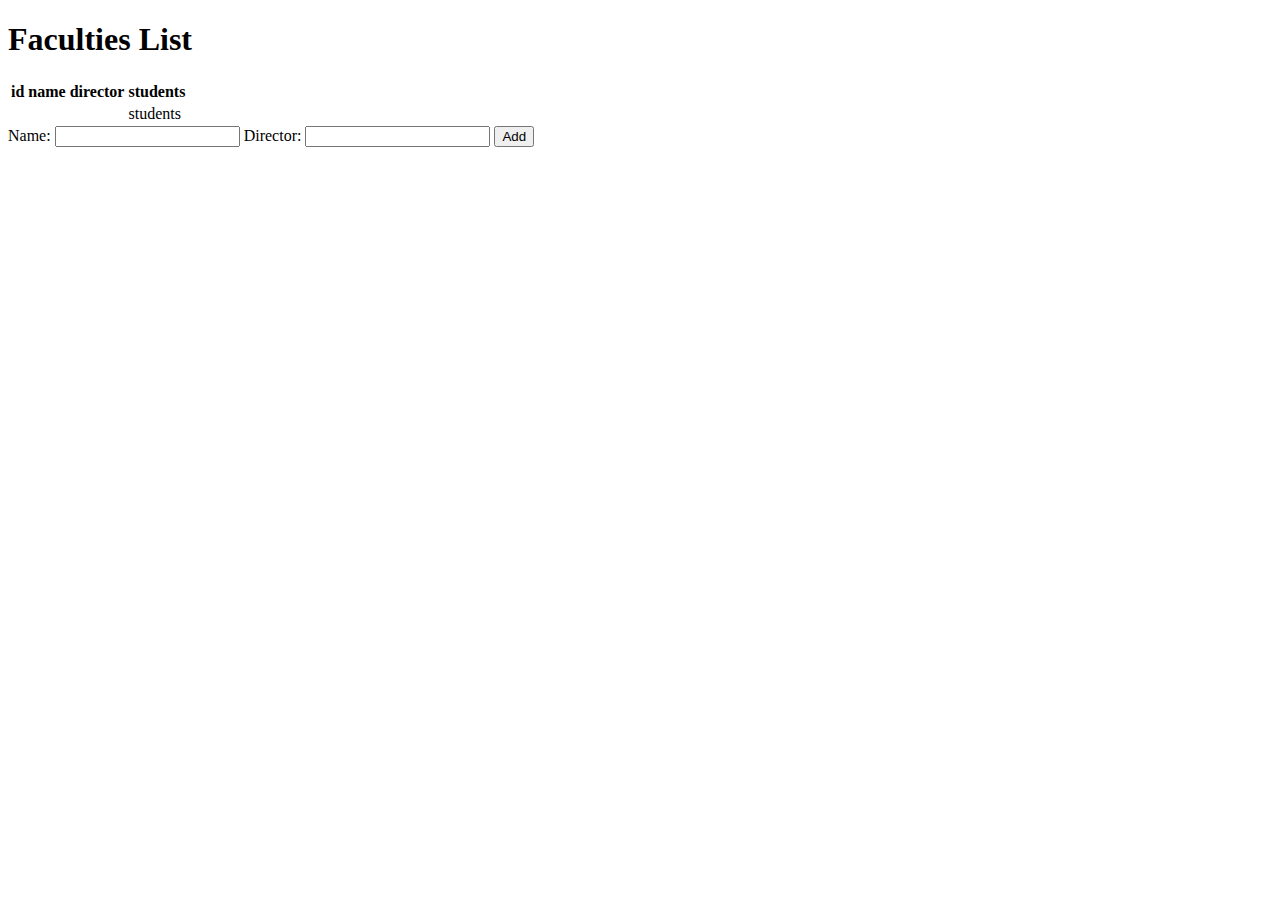
==== src/main/resources/templates/faculties.html @ cd858967 "Initial commit" ====
<!DOCTYPE html>
<html lang="en" xmlns:th="http://www.thymeleaf.org">
<head>
    <meta charset="UTF-8">
    <title>Faculties</title>
    <link th:rel="stylesheet" type="text/css" th:href="@{/webjars/bootstrap/5.2.3/css/bootstrap.min.css}">
</head>
<body>
<h1>Faculties List</h1>
<table id="faculties" class="table table-dark table-striped">
    <thead>
    <tr>
        <th>id</th>
        <th>name</th>
        <th>director</th>
        <th>students</th>
    </tr>
    </thead>
    <tbody>
    <tr th:each="f : ${faculties}">
        <td th:text="${f.id}"></td>
        <td th:text="${f.name}"></td>
        <td th:text="${f.director}"></td>
        <td><a th:href="@{/faculty_students/{id}(id=${f.id})}">students</a></td>
    </tr>
    </tbody>
</table>
<form action="add_faculty" method="post">
    <label for="faculty_name">Name:</label>
    <input type="text" name="name" id="faculty_name">
    <label for="faculty_director">Director:</label>
    <input type="text" name="director" id="faculty_director">
    <input type="submit" value="Add" class="btn btn-primary">
</form>
<script th:src="@{/webjars/jquery/3.6.3/jquery.min.js}"></script>
<script th:src="@{/webjars/bootstrap/5.2.3/js/bootstrap.min.js}"></script>
</body>
</html>
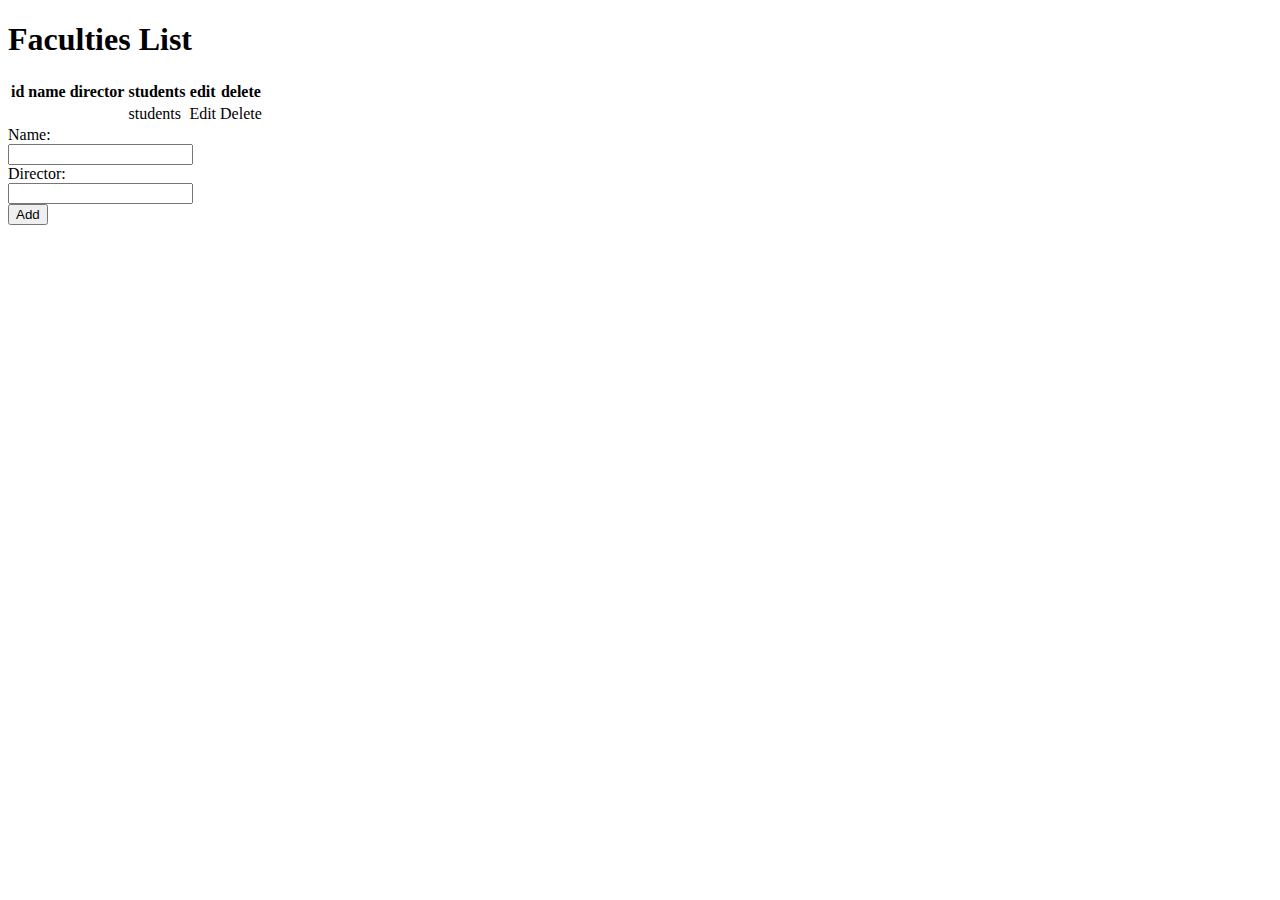
==== commit 2d05374f: "With Spring data" ====
--- a/src/main/resources/templates/faculties.html
+++ b/src/main/resources/templates/faculties.html
@@ -3,36 +3,50 @@
 <head>
     <meta charset="UTF-8">
     <title>Faculties</title>
+    <link rel="stylesheet" type="text/css" href="styles.css">
     <link th:rel="stylesheet" type="text/css" th:href="@{/webjars/bootstrap/5.2.3/css/bootstrap.min.css}">
 </head>
 <body>
 <h1>Faculties List</h1>
-<table id="faculties" class="table table-dark table-striped">
-    <thead>
-    <tr>
-        <th>id</th>
-        <th>name</th>
-        <th>director</th>
-        <th>students</th>
-    </tr>
-    </thead>
-    <tbody>
-    <tr th:each="f : ${faculties}">
-        <td th:text="${f.id}"></td>
-        <td th:text="${f.name}"></td>
-        <td th:text="${f.director}"></td>
-        <td><a th:href="@{/faculty_students/{id}(id=${f.id})}">students</a></td>
-    </tr>
-    </tbody>
-</table>
-<form action="add_faculty" method="post">
-    <label for="faculty_name">Name:</label>
-    <input type="text" name="name" id="faculty_name">
-    <label for="faculty_director">Director:</label>
-    <input type="text" name="director" id="faculty_director">
-    <input type="submit" value="Add" class="btn btn-primary">
-</form>
+<div class="left-right">
+    <div class="left70">
+        <table id="faculties" class="table table-striped table-hover table-sm">
+            <thead class="table-dark">
+            <tr>
+                <th>id</th>
+                <th>name</th>
+                <th>director</th>
+                <th>students</th>
+                <th>edit</th>
+                <th>delete</th>
+            </tr>
+            </thead>
+            <tbody>
+            <tr th:each="f : ${faculties}">
+                <td th:text="${f.id}"></td>
+                <td th:text="${f.name}"></td>
+                <td th:text="${f.director}"></td>
+                <td><a th:href="@{/faculty_students/{id}(id=${f.id})}">students</a></td>
+                <!--                http://localhost:8080/faculty_students/5   -->
+                <td><a th:href="@{/edit_faculty(id=${f.id})}" class="btn btn-info btn-sm">Edit</a></td>
+                <!--                http://localhost:8080/edit_faculty?id=5    -->
+                <td><a th:href="@{/delete_faculty/{id}(id=${f.id})}" class="btn btn-danger btn-sm">Delete</a></td>
+            </tr>
+            </tbody>
+        </table>
+    </div>
+    <div class="right30">
+        <form action="add_faculty" method="post">
+            <label for="faculty_name">Name:</label><br/>
+            <input type="text" name="name" id="faculty_name"><br/>
+            <label for="faculty_director">Director:</label><br/>
+            <input type="text" name="director" id="faculty_director"><br/>
+            <input type="submit" value="Add" class="btn btn-primary">
+        </form>
+    </div>
+</div>
 <script th:src="@{/webjars/jquery/3.6.3/jquery.min.js}"></script>
 <script th:src="@{/webjars/bootstrap/5.2.3/js/bootstrap.min.js}"></script>
+<script th:src="@{/webjars/popper.js/1.16.1-1/umd/popper.min.js}"></script>
 </body>
 </html>